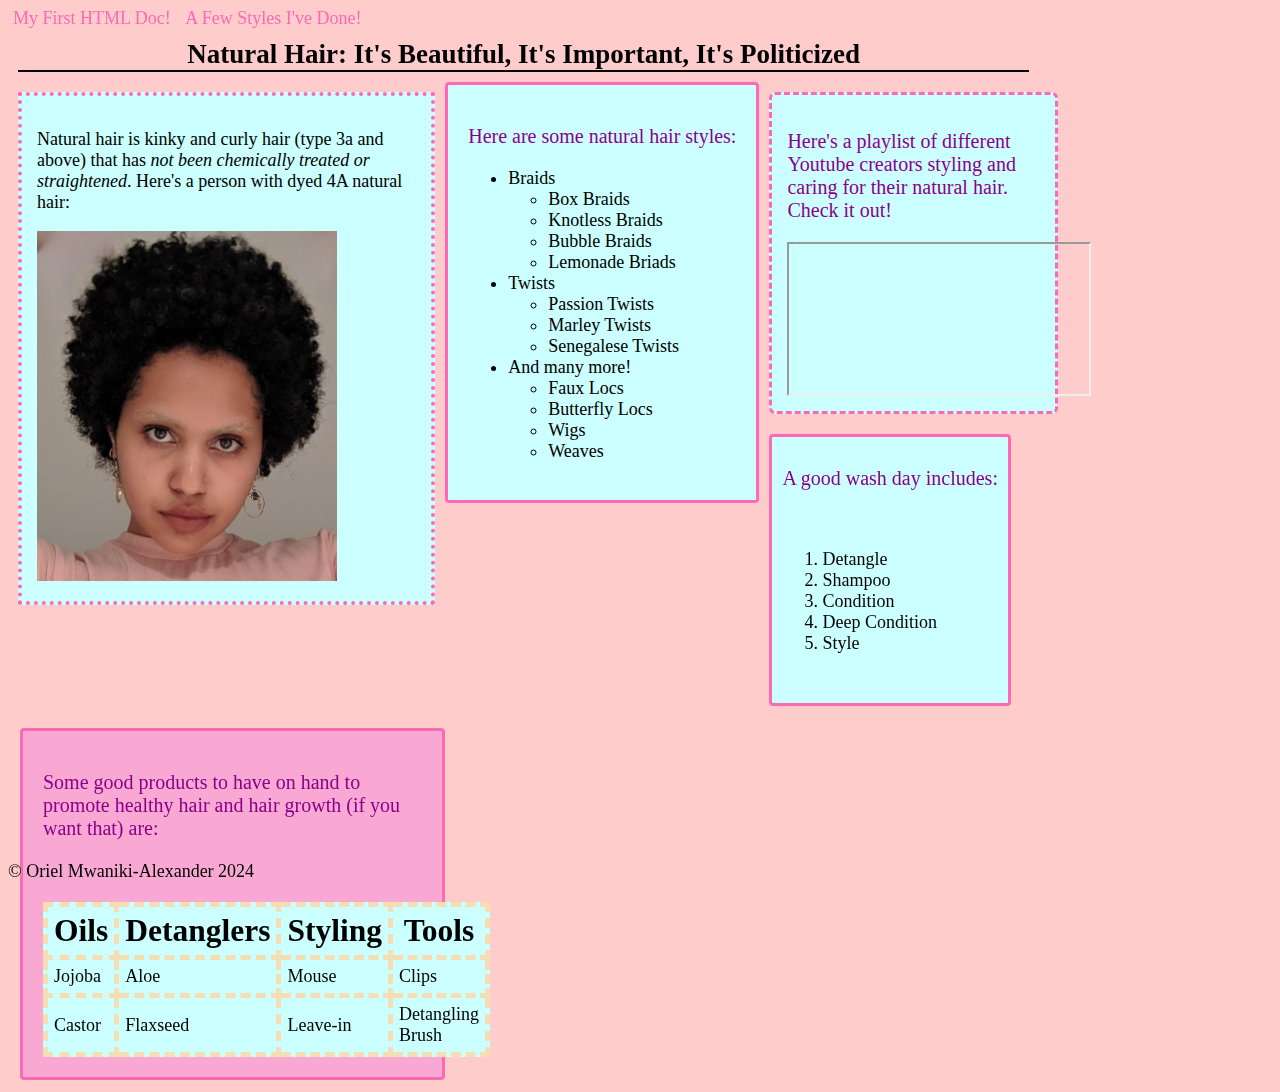
==== index.html @ 19eea3f0 "Add files via upload" ====
<!DOCTYPE html>
<html lang = "">

   <head>
	<meta charset="UTF-8">
	<link rel = "stylesheet" type = "text/css" href= "style.css">
	<title>Natural Hair: It's Beautiful, It's Important, It's Politicized </title>
   </head>
   <body>
	<nav>
		<a href="newdoc.html">My First HTML Doc!</a>
        <a href="oristyles.html">A Few Styles I've Done!</a>
	</nav>
<h1>Natural Hair: It's Beautiful, It's Important, It's Politicized </h1>
            
<div id="definition">
	<p>Natural hair is kinky and curly hair (type 3a and above) that has <em> not been 	chemically treated or straightened</em>. Here's a person with dyed 4A natural hair:
    
</p>
        
<img src="orifro.jpg" alt="This is a person with an afro. Their hair has tight curls. There are hair textures with tighter coils that have more compact coils on the hair shaft.">
</div>     

<div id = "lists">     
  <p class = "cutelist">Here are some natural hair styles:</p>
	<ul>
	  <li>Braids
            <ul>
               <li>Box Braids</li>
               <li>Knotless Braids</li>
               <li>Bubble Braids</li>
               <li>Lemonade Briads</li>
            </ul>
        </li>
	  <li>Twists
              <ul>    
                 <li>Passion Twists</li>
                 <li>Marley Twists</li>
                 <li>Senegalese Twists</li>
            </ul>
           </li>
        <li>And many more!
              <ul>
                <li>Faux Locs</li>
                <li>Butterfly Locs</li>
                <li>Wigs</li>
                <li>Weaves</li>
              </ul>
         </li>
	</ul>
</div>
   
<div id = "youtube">
<p class = "cutelist">Here's a playlist of different Youtube creators styling and caring for their natural hair. Check it out!</p>       
<iframe width="300" height="150" src="https://www.youtube.com/embed/videoseries?si=cACEJoJxB1i4uN4b&amp;list=PLbFtnhrdxhFjIELGgV9W42yJ83w1oCXj3" title="YouTube video player" allow="accelerometer; autoplay; clipboard-write; encrypted-media; gyroscope; picture-in-picture; web-share" referrerpolicy="strict-origin-when-cross-origin" allowfullscreen></iframe>
</div>
       
 <div id = "washday" >   
       <p class = "cutelist">A good wash day includes:</p>
<br>	
	<ol>
	  <li> Detangle</li>
	  <li> Shampoo </li>
	  <li> Condition</li>
	  <li> Deep Condition</li>
	  <li> Style</li>
	
	</ol>
<br>
</div> 
       
<div id = "tools">
	<p class = "cutelist">Some good products to have on hand to promote healthy hair and hair growth (if you want that) are:</p>
<br>	
<br>
     	<table>
		<tr>
			<th>Oils</th>
			<th>Detanglers</th>
            <th>Styling</th>
            <th>Tools</th>
		</tr>
		<tr>
			<td>Jojoba</td>
			<td>Aloe</td>
			<td>Mouse</td>
            <td>Clips</td>
		<tr>	
			<td>Castor</td>
			<td>Flaxseed</td>
			<td>Leave-in</td>
            <td>Detangling Brush</td>
        </tr>    
	</table>

</div> 
<div id = "copyright">      
 <p>&#169; Oriel Mwaniki-Alexander 2024</p>  
</div> 
</body>
</html>
---- style.css ----
/*CSS formatting*/

/*header*/
h1{
    width: 80%;
    border-bottom: 2px solid black;
    margin: 10px;
    text-align: center;
    font-family: cursive;
}
/*link color*/
a{color: hotpink;
        text-decoration: none;
        font-family: cursive;
        margin: 5px;
	}
/*what happens when user hovers over link*/
a:hover {text-decoration: underline;
	text-transform: uppercase;
	}

a:visited{color: darkmagenta;
	}

#definition {text-align: left;
    margin: auto;
    border: 4px solid hotpink;
    width: 30%;
    padding: 15px;
    margin: 10px;
    float: left;
    background-color: #CCFFFF;
    border-style:dotted;
}

img {
    width: 300px;
    height: 350px;
    margin-right: 30px;
}

body {background-color: #FFCCCC;
		color: black;
		font-size: 18px;
	}

.cutelist {
    color:darkmagenta;
    font-family: fantasy;
    font-size: 20px;
}

h1 {font-size: 1.5em;
    text-align: center;
	}

	iframe {display: block;
		margin: auto;
}

#youtube{
    border: 3px dashed hotpink;
    border-radius: 6px;
    width: 20%;
    padding: 15px;
    margin: 10px;
    float: left;
    background-color: #CCFFFF;
}

/*table format*/
#lists{
    border:3px solid hotpink;
    border-radius: 4px;
    padding: 20px;
    float:left;
    background-color: #CCFFFF;
}

#washday{
    border:3px solid hotpink;
    border-radius: 4px;
    padding: 10px;
    float: left;
    background-color: #CCFFFF; 
    margin: 10px;
}

#tools{
    border: 3px solid hotpink;
    border-radius: 4px;
    width: 30%;
    padding: 20px;
    margin: 12px;
    float: left;
    background-color: #F8A8D3;
}

#copyright{ position: fixed;
    bottom: 0;
        
}
table, td, th{
	border: thick dashed wheat;
	background-color: #CCFFFF;
	border-collapse: collapse;
	padding: 6px;

}

/*table header size*/	
th{font-size: 1.75em;
	}
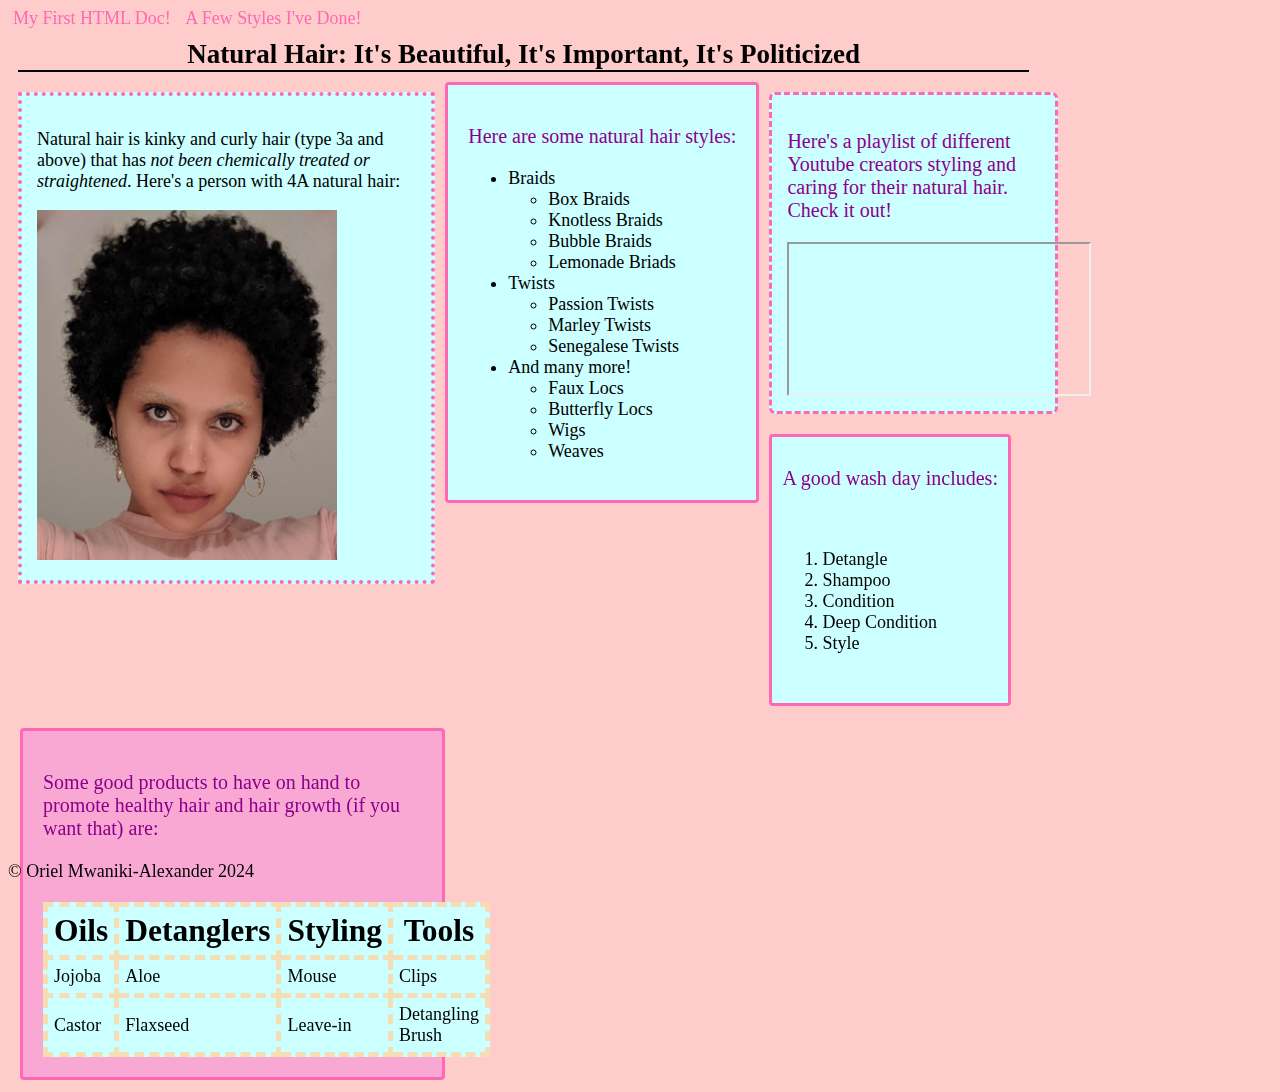
==== commit 858493d8: "Update index.html" ====
--- a/index.html
+++ b/index.html
@@ -14,7 +14,7 @@
 <h1>Natural Hair: It's Beautiful, It's Important, It's Politicized </h1>
             
 <div id="definition">
-	<p>Natural hair is kinky and curly hair (type 3a and above) that has <em> not been 	chemically treated or straightened</em>. Here's a person with dyed 4A natural hair:
+	<p>Natural hair is kinky and curly hair (type 3a and above) that has <em> not been 	chemically treated or straightened</em>. Here's a person with 4A natural hair:
     
 </p>
         
@@ -98,4 +98,4 @@
  <p>&#169; Oriel Mwaniki-Alexander 2024</p>  
 </div> 
 </body>
-</html>+</html>
